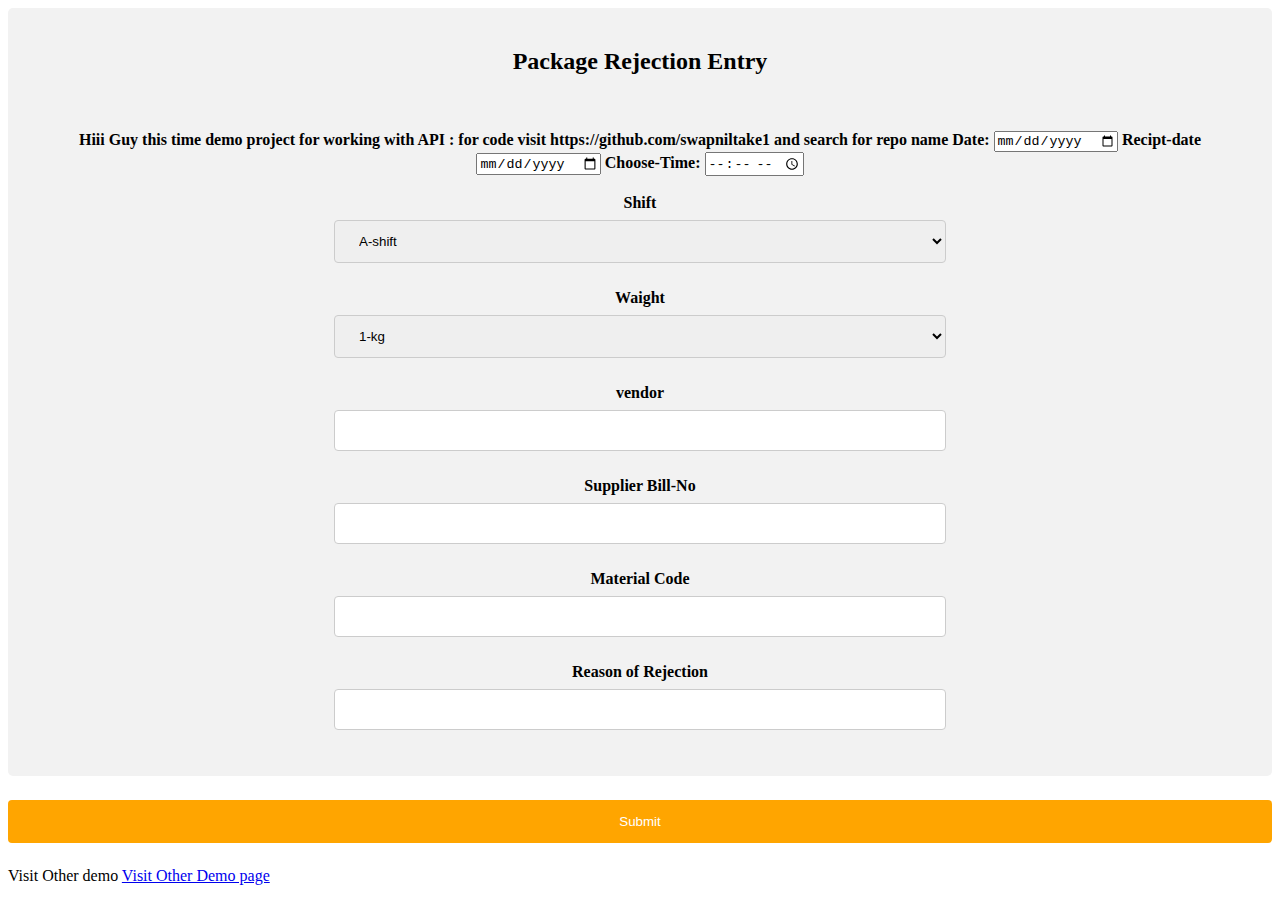
==== Package-Rejection-Form.html @ 18c347c5 "Rename package-rejection-form.html to Package-Rejection-Form.html" ====
<html>
   <head>
       <title>packing regaction-entry</title>
	    <link rel="stylesheet" href="style.css">

	   <script src="https://code.jquery.com/jquery-3.4.1.js" 
	   integrity="sha256-WpOohJOqMqqyKL9FccASB9O0KwACQJpFTUBLTYOVvVU=" crossorigin="anonymous">
	   </script>

<script>
	function SubForm (){
		$.ajax({
			url:'https://api.apispreadsheets.com/data/GqJW9OqpUOCKzyqp/',
			type:'post',
			data:$("#myForm").serializeArray(),
			success: function(){
			  alert("Form Data Submitted :)")
			},
			error: function(){
			  alert("There was an error :(")
			}
		});
	}
	</script>

   </head>
   <body>
   <form id="myForm" class="form"><b>
	
         <h2> Package Rejection Entry </h2>
		 <br>
		 <br>
		 <span> Hiii Guy this time demo project for working with API : for code visit https://github.com/swapniltake1  and search for repo name  </span>   
	 
	     <label>Date:</label>
		 <input type = "date" name="Date" max="2022"> 
		 
		 <label>Recipt-date</label>
		 <input type = "date" name="Recipt-date">
		 
		 <label for="appt">Choose-Time:</label>
		 <input type="time" id="appt" name="Time"  required><br>
		 </br>
	
		<label for="shift">Shift</label>
		<br>
        <select id="shift" name="Shift">
		
             <option value="A-shift">A-shift</option>
             <option value="B-shift">B-shift</option>

        </select><br>
		
		</br>
		
		<label for="Waight" >Waight</label>
		<br>
		<select id="Waight" name="Waight">
		     <option value="1-kg">1-kg</option>
             <option value="2-kg">2-kg</option>
			 <option value="5-kg">5-kg</option>
             <option value="10-kg">10-kg</option>
		      
		</select><br>
		</br>
		
		 
		<label>vendor</label>
		<br>
		<input type="text" name="Vendor"><br>
		</br>
		
		<label>Supplier Bill-No</label>
		<br>
		<input type="text" name="Supplier Bill-No"><br>
		</br>
		
		<label>Material Code</label>
		<br>
		<input type="text" name="Material Code"><br>
		</br>
		
		
	     <label> Reason of Rejection </label> 
		 <br>
		<input type="text" required name="Reason">
		<br>
		</br>
		</b>
	</form>	
	<button onclick="SubForm()" type="submit" name="Submit" class="form" id="btn"> Submit </button>
<p>Visit Other demo  <a href="./index.html">Visit Other Demo page  </a><p>
   </body>
</html>
---- style.css ----
input[type=text], select {
    width: 50%;
    padding: 12px 20px;
    margin: 8px 0;
    display: inline-block;
    border: 1px solid #ccc;
    border-radius: 4px;
    box-sizing: border-box;
  }
 input:hover{
    background-color: rgba(0, 255, 55, 0.082);
    color: black;
 }
 
  .form{
        
        text-align:center;
        border-radius: 5px;
        background-color: #f2f2f2;
        padding: 20px;

  }
  #btn{
    width: 100%;
    background-color: orange;
    color: white;
    padding: 14px 20px;
    margin: 8px 0;
    border: none;
    border-radius: 4px;
    cursor: pointer;
  }

  #btn:hover{
    background-color: #f2db05;
    color: black;
  }
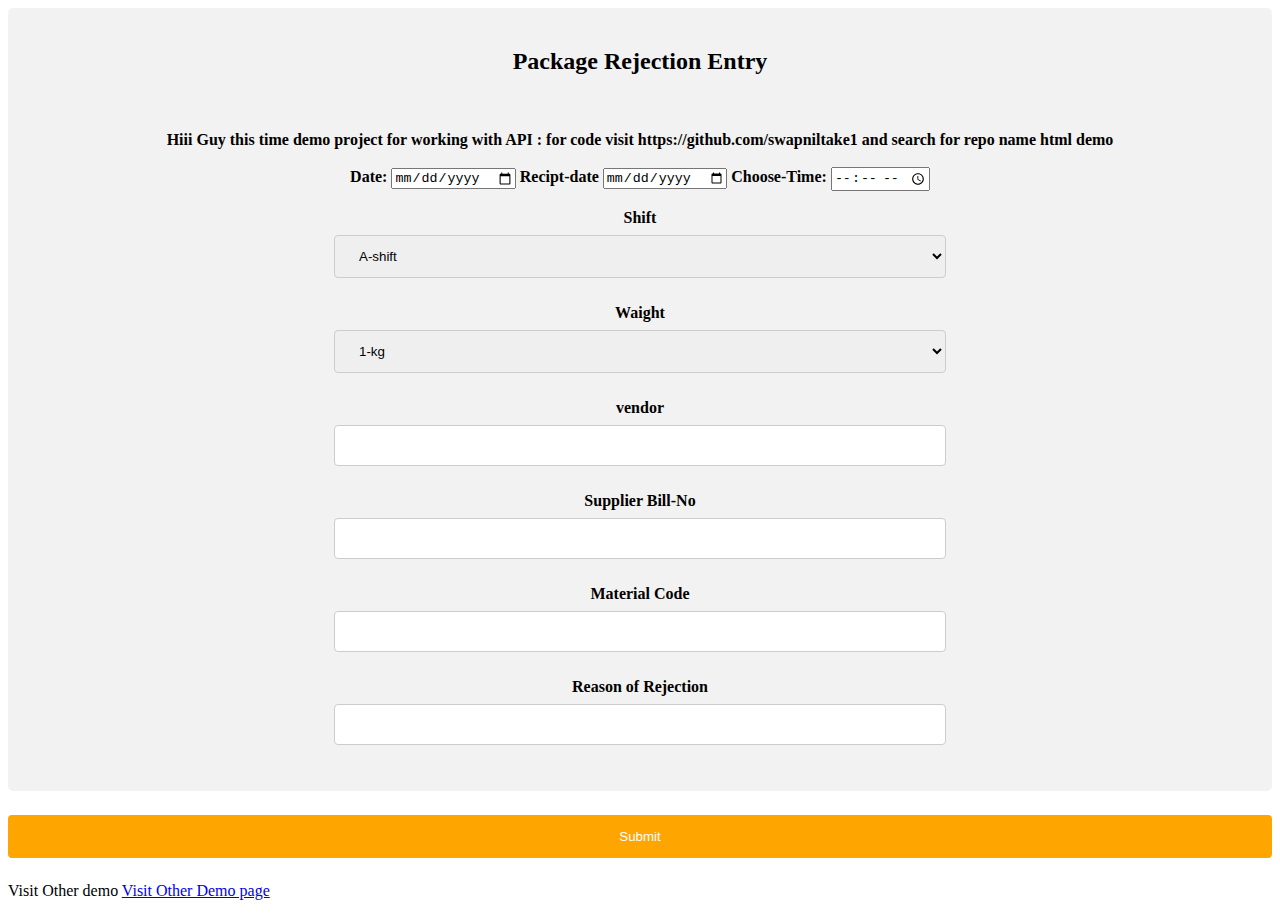
==== commit dfb7ec9b: "Update Package-Rejection-Form.html" ====
--- a/Package-Rejection-Form.html
+++ b/Package-Rejection-Form.html
@@ -29,9 +29,10 @@
 	
          <h2> Package Rejection Entry </h2>
 		 <br>
-		 <br>
-		 <span> Hiii Guy this time demo project for working with API : for code visit https://github.com/swapniltake1  and search for repo name  </span>   
-	 
+		  <br>
+		 <span > Hiii Guy this time demo project for working with API : for code visit https://github.com/swapniltake1  and search for repo name html demo </span>   
+	     <br>
+	   <br>
 	     <label>Date:</label>
 		 <input type = "date" name="Date" max="2022"> 
 		 
